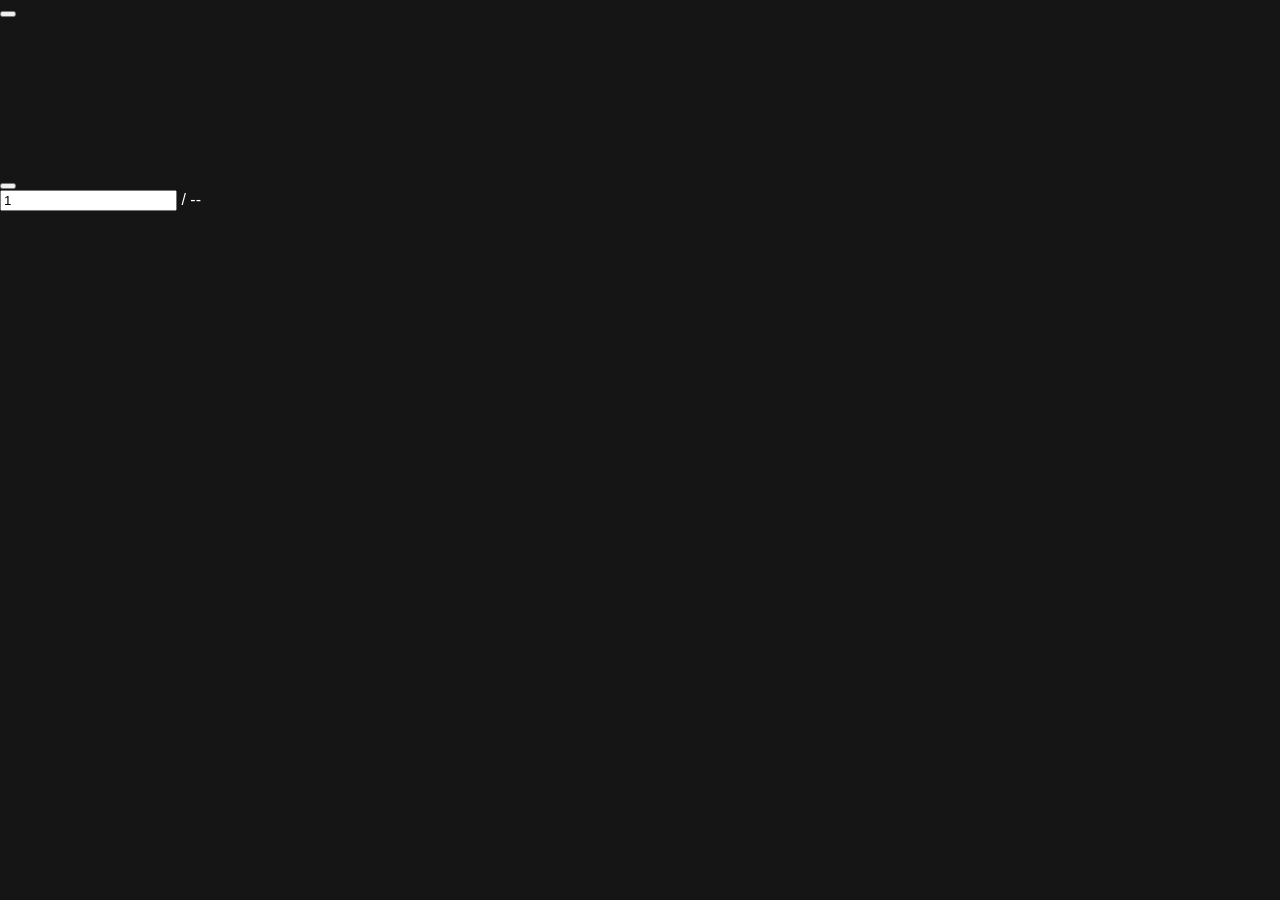
==== lecture.html @ 8d597004 "v3" ====
<!DOCTYPE html>
<html lang="fr">
<head>
    <meta charset="UTF-8">
    <meta name="viewport" content="width=device-width, initial-scale=1.0">
    <title>Écart vital & schizophrénie - Lecture</title>
    <link rel="stylesheet" href="style.css">
    <script src="https://cdnjs.cloudflare.com/ajax/libs/pdf.js/3.11.174/pdf.min.js"></script>
    <script>
        pdfjsLib.GlobalWorkerOptions.workerSrc = 'https://cdnjs.cloudflare.com/ajax/libs/pdf.js/3.11.174/pdf.worker.min.js';
    </script>
</head>
<body class="viewer-body"> <button id="prev-btn" class="nav-btn left"></button>

    <div class="viewer-container">
        <div id="book-container">
            <canvas id="left-page"></canvas>
            <canvas id="right-page"></canvas>
        </div>
    </div>

    <button id="next-btn" class="nav-btn right"></button>

    <div class="page-info">
        <input type="text" id="page-num" value="1"> / <span id="page-count">--</span>
    </div>

    <script src="script.js"></script>
</body>
</html>
---- style.css ----
@font-face {
    font-family: 'NeueHaas';
    src: url('Assets/Fonts/NeueHaasDisplayBold.ttf') format('truetype');
    font-weight: bold;
}

@font-face {
    font-family: 'NeueHaas';
    src: url('Assets/Fonts/NeueHaasDisplayMediu.ttf') format('truetype');
    font-weight: 500;
}

body {
    background-color: #151515;
    color: white;
    margin: 0;
    font-family: 'NeueHaas', sans-serif;
}

.landing-body {
    height: 100vh;
    width: 100vw;
    overflow: hidden;
    display: flex;
}

.landing-left {
    flex: 0 0 60%;
    padding: 50px;
    box-sizing: border-box;
    display: flex;
    justify-content: center;
    align-items: center;
}

.landing-grid {
    display: grid;
    grid-template-columns: minmax(0, 1fr) minmax(0, 1fr);
    grid-template-rows: auto auto auto; 
    gap: 40px;
    width: 100%;
    max-width: 900px;
}

.cover-wrapper {
    grid-column: 1;
    grid-row: 1;
    display: flex;
    align-items: flex-start; 
}

.cover-img {
    width: 100%;
    height: auto;
    max-height: 70vh; 
    object-fit: contain;
}

.text-and-buttons {
    grid-column: 2;
    grid-row: 1;
    display: flex;
    flex-direction: column;
    justify-content: space-between; 
}

.title-wrapper h1 {
    font-size: 3.1vw;
    margin: 0 0 10px 0;
    line-height: 1.1;
    font-weight: bold;
}

.title-wrapper h2, .author-block h3 {
    font-size: 1.7vw;
    font-weight: 500;
    margin: 0;
}

.author-line {
    width: 100%;
    border: none;
    border-top: 2px solid white;
    margin: 15px 0 8px 0; 
}

.author-block {
    width: fit-content;
}

.buttons-wrapper {
    display: flex;
    flex-direction: column;
    align-items: flex-start;
    gap: 12px;
}

.action-btn {
    display: inline-flex;
    justify-content: space-between;
    align-items: center;
    width: fit-content;
    min-width: 180px; 
    padding: 10px 20px;
    background: white;
    color: #151515;
    text-decoration: none;
    font-weight: bold;
    font-size: 1vw;
    border: 1px solid transparent; 
    transition: all 0.3s ease;
}

.btn-icon {
    height: 16px;
    margin-left: 15px;
    opacity: 1; 
    filter: none; 
    transition: transform 0.3s ease;
}

.action-btn:hover {
    background-color: #151515;
    color: white;
    border-color: white; 
}

.action-btn:hover .btn-icon {
    filter: invert(1); 
    transform: translateX(6px);
}

.info-wrapper {
    grid-column: 1 / span 2;
    grid-row: 2;
    margin-top: 20px;
}

.info-wrapper p {
    font-size: 1.25vw;
    margin: 4px 0;
    color: rgba(255, 255, 255, 0.6); 
    font-weight: 500;
}

.contact-buttons-wrapper {
    grid-column: 1;
    grid-row: 3;
    margin-top: 20px;
    display: flex;
    gap: 10px;
    align-items: flex-start;
}

.contact-btn {
    display: flex;
    align-items: center;
    justify-content: center;
    height: 40px; 
    width: 40px; 
    background: white;
    border: 1px solid transparent; 
    text-decoration: none;
    transition: all 0.3s ease;
}

.contact-icon {
    height: 20px;
    width: 20px;
    object-fit: contain;
    filter: none; 
}

.contact-btn:hover {
    background: #151515;
    border-color: white;
}

.contact-btn:hover .contact-icon {
    filter: invert(1); 
}

.landing-right {
    flex: 0 0 40%;
    display: flex;
    flex-direction: column;
}

.landing-right img {
    flex: 1;
    width: 100%;
    height: 50%;
    object-fit: cover;
    object-position: center; 
}


@media (max-width: 900px) {
    .landing-body { 
        flex-direction: column; 
        overflow-y: auto; 
        height: auto; 
    }
    
    .landing-left { 
        width: 100%; 
        padding: 40px 20px; 
        display: flex;
        flex-direction: column;
        align-items: center; 
    }

    .landing-grid { 
        display: flex; 
        flex-direction: column; 
        width: 100%;
        max-width: 380px; 
        gap: 30px; 
    }

    .text-and-buttons { display: contents; }

    .title-wrapper { order: 1; width: 100%; }
    .title-wrapper h1 { font-size: 38px; margin-bottom: 5px; }
    .title-wrapper h2, .author-block h3 { font-size: 20px; }
    .author-line { margin: 15px 0 10px 0; }

    .cover-wrapper { order: 2; width: 100%; }
    .cover-img { 
        width: 100%; 
        height: auto; 
        max-height: none; 
        display: block; 
    }
    
    .buttons-wrapper { order: 3; width: 100%; }
    .action-btn { 
        width: 100%; 
        box-sizing: border-box; 
        font-size: 16px; 
        padding: 15px 20px;
        min-width: unset;
    }

    .info-wrapper { order: 4; width: 100%; margin-top: 0; }
    .info-wrapper p { font-size: 15px; }

    .contact-buttons-wrapper { 
        order: 5; 
        width: 100%; 
        justify-content: flex-start; 
        margin-top: 5px;
    }
    
    .landing-right { width: 100%; height: auto; flex: none; }
    .landing-right img { height: auto; max-height: 50vh; width: 100%; }
}
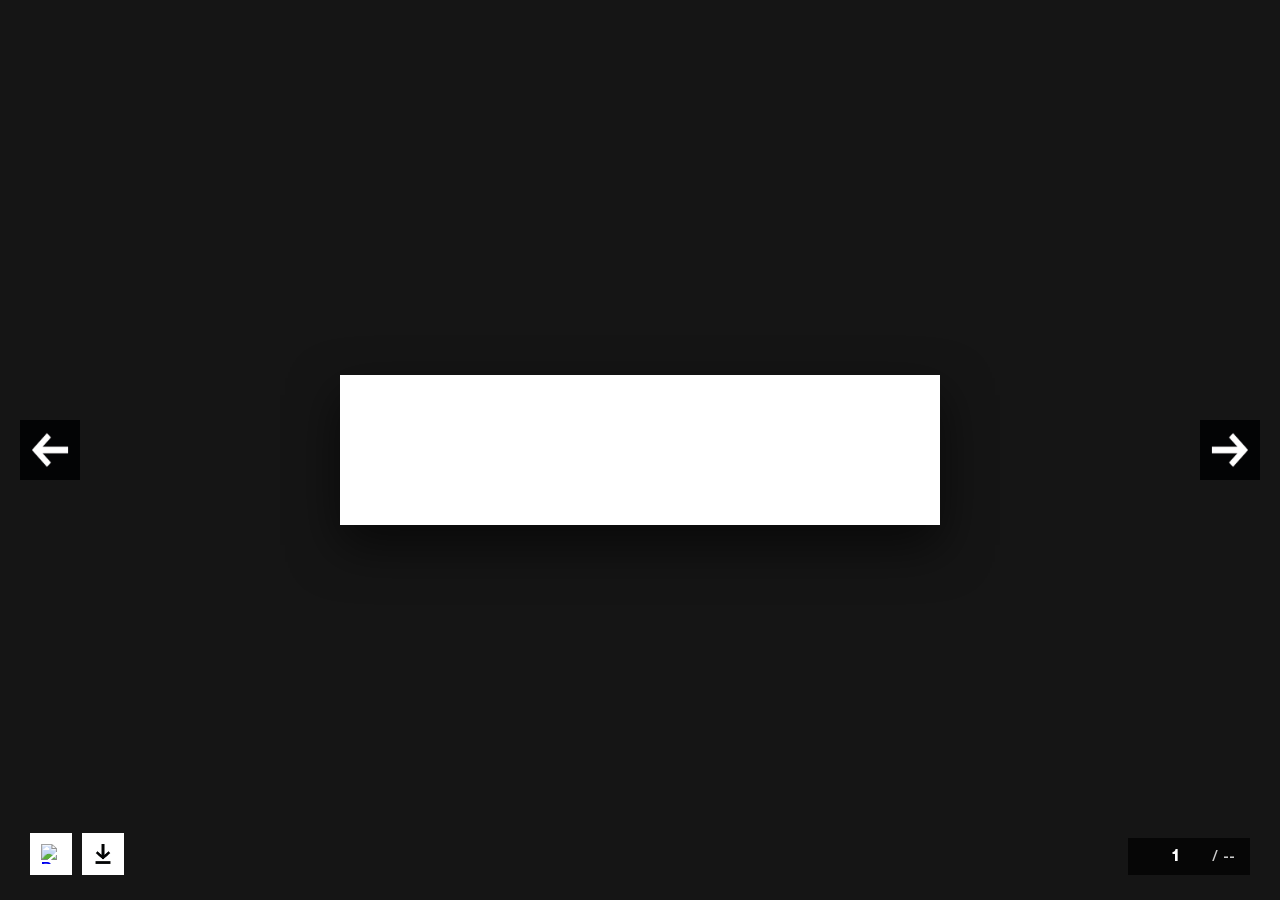
==== commit e549abfe: "v10.4" ====
--- a/lecture.html
+++ b/lecture.html
@@ -4,13 +4,16 @@
     <meta charset="UTF-8">
     <meta name="viewport" content="width=device-width, initial-scale=1.0">
     <title>Écart vital & schizophrénie - Lecture</title>
-    <link rel="stylesheet" href="style.css">
+    <link rel="stylesheet" href="lecteur.css"> 
     <script src="https://cdnjs.cloudflare.com/ajax/libs/pdf.js/3.11.174/pdf.min.js"></script>
     <script>
         pdfjsLib.GlobalWorkerOptions.workerSrc = 'https://cdnjs.cloudflare.com/ajax/libs/pdf.js/3.11.174/pdf.worker.min.js';
     </script>
 </head>
-<body class="viewer-body"> <button id="prev-btn" class="nav-btn left"></button>
+<body>
+    
+    <button id="prev-btn" class="nav-btn left"></button>
+    <button id="next-btn" class="nav-btn right"></button>
 
     <div class="viewer-container">
         <div id="book-container">
@@ -19,10 +22,17 @@
         </div>
     </div>
 
-    <button id="next-btn" class="nav-btn right"></button>
-
     <div class="page-info">
         <input type="text" id="page-num" value="1"> / <span id="page-count">--</span>
+    </div>
+
+    <div class="viewer-controls-left">
+        <a href="index.html" class="viewer-btn" title="Retour à l'accueil">
+            <img src="Assets/b_back.png" alt="Retour" class="viewer-icon">
+        </a>
+        <a href="Ecart_vital_et_schizophrenie-Timeo_Langlois.pdf" download class="viewer-btn" title="Télécharger le PDF">
+            <img src="Assets/b_download.png" alt="Télécharger" class="viewer-icon">
+        </a>
     </div>
 
     <script src="script.js"></script>
--- a/lecteur.css
+++ b/lecteur.css
@@ -0,0 +1,171 @@
+@font-face {
+    font-family: 'NeueHaas';
+    src: url('Assets/Fonts/NeueHaasDisplayBold.ttf') format('truetype');
+    font-weight: bold;
+}
+@font-face {
+    font-family: 'NeueHaas';
+    src: url('Assets/Fonts/NeueHaasDisplayMediu.ttf') format('truetype');
+    font-weight: 500;
+}
+
+body {
+    background-color: #151515;
+    margin: 0;
+    height: 100vh;
+    width: 100vw;
+    overflow: hidden;
+    display: flex;
+    justify-content: center;
+    align-items: center;
+    font-family: 'NeueHaas', 'Helvetica Neue', Helvetica, sans-serif;
+}
+
+
+.viewer-container {
+    width: 100%;
+    height: 100%;
+    display: flex;
+    justify-content: center;
+    align-items: center;
+}
+
+#book-container {
+    display: flex;
+    flex-direction: row; 
+    justify-content: center;
+    align-items: center;
+    gap: 0;
+    box-shadow: 0 20px 50px rgba(0,0,0,0.6);
+}
+
+canvas {
+    display: block;
+    background-color: white; /* Papier du livre */
+}
+
+
+.nav-btn {
+    position: fixed;
+    top: 50%;
+    transform: translateY(-50%);
+    background-color: transparent;
+    background-repeat: no-repeat;
+    background-position: center;
+    background-size: contain;
+    border: none;
+    cursor: pointer;
+    width: 60px;
+    height: 60px;
+    opacity: 1;
+    transition: all 0.3s ease;
+    z-index: 100;
+}
+
+.nav-btn.left {
+    left: 20px;
+    background-image: url('Assets/left_arrow.png');
+}
+
+.nav-btn.right {
+    right: 20px;
+    background-image: url('Assets/right_arrow.png');
+}
+
+.nav-btn:hover {
+    filter: invert(1); 
+    transform: translateY(-50%) scale(1.05);
+}
+
+
+.page-info {
+    position: fixed;
+    bottom: 25px;
+    right: 30px;
+    color: #ccc;
+    font-size: 0.9rem;
+    background: rgba(0,0,0,0.7);
+    padding: 8px 15px;
+    border-radius: 0;
+    backdrop-filter: blur(5px);
+    z-index: 100;
+    display: flex;
+    align-items: center;
+    gap: 5px;
+}
+
+input {
+    background: transparent;
+    border: none;
+    color: white;
+    width: 60px;
+    text-align: center;
+    font-weight: bold;
+    font-family: 'NeueHaas', sans-serif;
+    font-size: 1rem;
+}
+
+input:focus {
+    outline: none;
+    border-bottom: 1px solid white;
+}
+
+
+.viewer-controls-left {
+    position: fixed;
+    bottom: 25px;
+    left: 30px;
+    display: flex;
+    gap: 10px;
+    z-index: 101; 
+}
+
+.viewer-btn {
+    display: flex;
+    align-items: center;
+    justify-content: center;
+    height: 40px; 
+    width: 40px;
+    background: white;
+    border: 1px solid transparent; 
+    text-decoration: none;
+    cursor: pointer;
+    transition: all 0.3s ease;
+}
+
+.viewer-icon {
+    height: 20px;
+    width: 20px;
+    object-fit: contain;
+    filter: none; 
+}
+
+.viewer-btn:hover {
+    background: #151515;
+    border-color: white;
+}
+
+.viewer-btn:hover .viewer-icon {
+    filter: invert(1); 
+}
+
+@media (max-width: 900px) {
+    /* Flèches plus petites */
+    .nav-btn { width: 40px; height: 40px; }
+    .nav-btn.left { left: 10px; }
+    .nav-btn.right { right: 10px; }
+
+    .viewer-controls-left {
+        bottom: 10px;
+        left: 10px;
+        gap: 5px;
+    }
+    .viewer-btn {
+        width: 35px; 
+        height: 35px;
+    }
+    .viewer-icon {
+        height: 18px;
+        width: 18px;
+    }
+}
